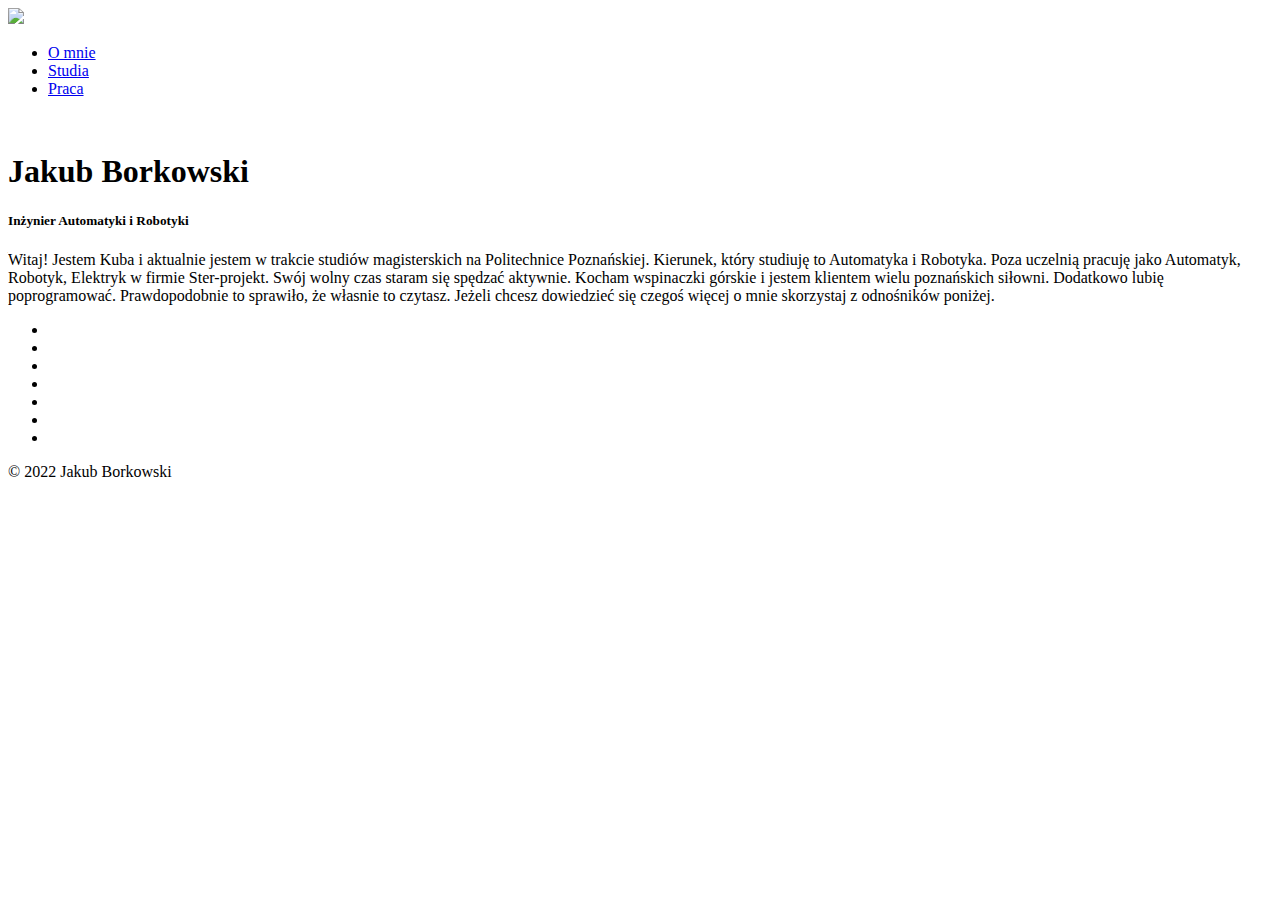
==== index.html @ 2f2cd499 "test" ====
<!DOCTYPE html>
    <head>
        <title>Jakub Borkowski - Studia</title>
        <link rel="stylesheet" href="style-index.css">
        <link rel="stylesheet" href="css/all.min.css">
        <script defer src="activePage.js"></script>
        <script defer src="app.js"></script>
    </head>
    <body>
        <div class="banner">
            <div class="navbar">
                <div class = "card">
                    <a href="/index.html"><img src="logo.png"></a>
                    <a href="/index.html"><img src="logo2.png" class ="logo2" alt=""></a>
                </div>
                <ul>
                    <li><a href="/index.html">O mnie</a></li>
                    <li><a href="/studia.html">Studia</a></li>
                    <li><a href="/praca.html">Praca</a></li>
                </ul>
            </div>

            <div class="hidden">
                <div class="box">
                    <img src="prof.jpg" alt="" class="box-img">
                    <h1>Jakub Borkowski</h1>
                    <h5>Inżynier Automatyki i Robotyki</h5>
                    <p>Witaj! Jestem Kuba i aktualnie jestem w trakcie studiów magisterskich na Politechnice Poznańskiej. 
                        Kierunek, który studiuję to Automatyka i Robotyka. Poza uczelnią pracuję jako Automatyk, Robotyk, Elektryk w firmie Ster-projekt.
                        Swój wolny czas staram się spędzać aktywnie. Kocham wspinaczki górskie i jestem klientem wielu poznańskich siłowni.


                         Dodatkowo lubię poprogramować. Prawdopodobnie to sprawiło, że własnie to czytasz. Jeżeli chcesz dowiedzieć się czegoś więcej o mnie skorzystaj z odnośników poniżej.
                    </p>
                    <ul>
                        <li><a href="https://www.facebook.com/jakub.borkowski.319/" target="_blank"><i class="fa-brands fa-square-facebook"></i></a></li>
                        <li><a href="https://twitter.com/betonMonster" target="_blank"><i class="fa-brands fa-twitter"></i></a></li>
                        <li><a href="https://www.instagram.com/kubskozak/" target="_blank"><i class="fa-brands fa-instagram"></i></a></li>
                        <li><a href="https://github.com/JakupBorkowski" target="_blank"><i class="fa-brands fa-github"></i></a></li>
                        <li><a href="mailto:jborkowski2801@gmail.com" target="_blank"><i class="fa-brands fa-google"></i></a></li>
                        <li><a href="https://www.tiktok.com/@betonmonster" target="_blank"><i class="fa-brands fa-tiktok"></i></a></li>
                        <li><a href="https://www.linkedin.com/in/jakub-borkowski-341a45242/" target="_blank"><i class="fa-brands fa-linkedin"></i></a></li>
                    </ul>
    
    
                </div>
            </div>
            



           



        </div>
        <div class="footer">
            <p>&copy; 2022 Jakub Borkowski</p>
           </div>

    </body>
</html>
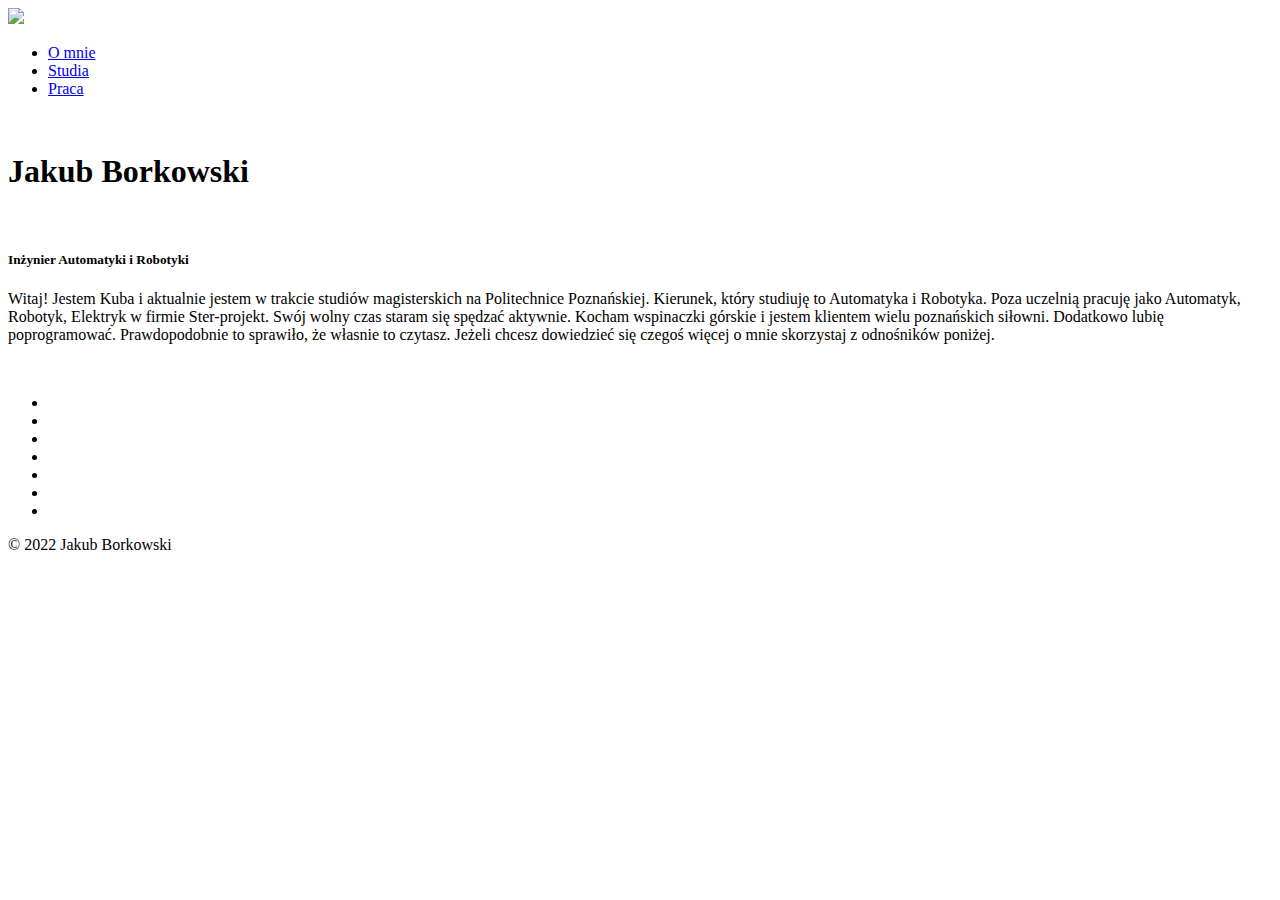
==== commit c0ec489f: "up" ====
--- a/index.html
+++ b/index.html
@@ -24,6 +24,7 @@
                 <div class="box">
                     <img src="prof.jpg" alt="" class="box-img">
                     <h1>Jakub Borkowski</h1>
+                    <br>
                     <h5>Inżynier Automatyki i Robotyki</h5>
                     <p>Witaj! Jestem Kuba i aktualnie jestem w trakcie studiów magisterskich na Politechnice Poznańskiej. 
                         Kierunek, który studiuję to Automatyka i Robotyka. Poza uczelnią pracuję jako Automatyk, Robotyk, Elektryk w firmie Ster-projekt.
@@ -32,6 +33,7 @@
 
                          Dodatkowo lubię poprogramować. Prawdopodobnie to sprawiło, że własnie to czytasz. Jeżeli chcesz dowiedzieć się czegoś więcej o mnie skorzystaj z odnośników poniżej.
                     </p>
+                    <br>
                     <ul>
                         <li><a href="https://www.facebook.com/jakub.borkowski.319/" target="_blank"><i class="fa-brands fa-square-facebook"></i></a></li>
                         <li><a href="https://twitter.com/betonMonster" target="_blank"><i class="fa-brands fa-twitter"></i></a></li>
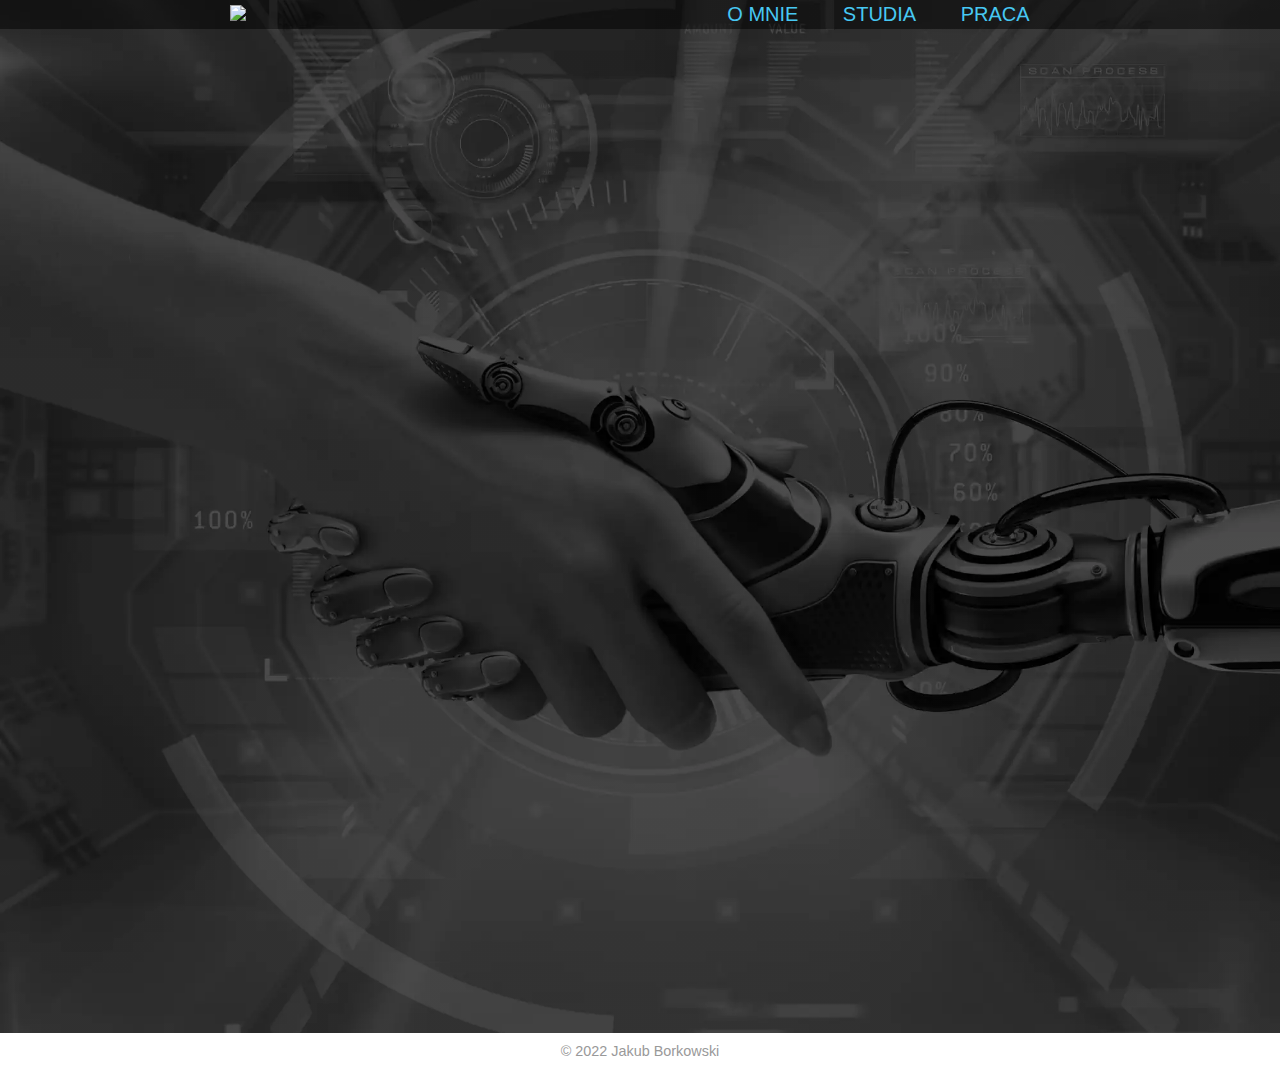
==== commit 31fde021: "languages update" ====
--- a/index.html
+++ b/index.html
@@ -5,6 +5,7 @@
         <link rel="stylesheet" href="css/all.min.css">
         <script defer src="activePage.js"></script>
         <script defer src="app.js"></script>
+        <script defer src="slide.js"></script>
     </head>
     <body>
         <div class="banner">
@@ -19,7 +20,7 @@
                     <li><a href="/praca.html">Praca</a></li>
                 </ul>
             </div>
-
+            <br>
             <div class="hidden">
                 <div class="box">
                     <img src="prof.jpg" alt="" class="box-img">
@@ -39,8 +40,7 @@
                         <li><a href="https://twitter.com/betonMonster" target="_blank"><i class="fa-brands fa-twitter"></i></a></li>
                         <li><a href="https://www.instagram.com/kubskozak/" target="_blank"><i class="fa-brands fa-instagram"></i></a></li>
                         <li><a href="https://github.com/JakupBorkowski" target="_blank"><i class="fa-brands fa-github"></i></a></li>
-                        <li><a href="mailto:jborkowski2801@gmail.com" target="_blank"><i class="fa-brands fa-google"></i></a></li>
-                        <li><a href="https://www.tiktok.com/@betonmonster" target="_blank"><i class="fa-brands fa-tiktok"></i></a></li>
+                        <li><a href="mailto:jakub.zdzislaw.borkowski@gmail.com" target="_blank"><i class="fa-brands fa-google"></i></a></li>
                         <li><a href="https://www.linkedin.com/in/jakub-borkowski-341a45242/" target="_blank"><i class="fa-brands fa-linkedin"></i></a></li>
                     </ul>
     
@@ -48,9 +48,23 @@
                 </div>
             </div>
             
-
-
-
+            <br>
+            <div class="hidden">
+                <div class="box">
+                    <h5 style="padding-top: 0;">POZNANE TECHNOLOGIE</h5>
+                    <ul>
+                        <li><a><img name = "slide1"></a></li>
+                        <li><a><img name = "slide2"></a></li>
+                        <li><a><img name = "slide3"></a></li>
+                        <li><a><img name = "slide4"></a></li>
+                        <li><a><img name = "slide5"></a></li>
+                        <li><a><img name = "slide6"></a></li>
+                        <li><a><img name = "slide7"></a></li>
+                        <li><a><img name = "slide8"></a></li>
+                    </ul>
+                </div>
+            </div>
+            <br>
            
 
 
--- a/style-index.css
+++ b/style-index.css
@@ -0,0 +1,276 @@
+*{
+    margin: 0 auto;
+    padding: 0;
+    font-family: sans-serif;
+}
+
+.banner{
+    width: 100%;
+    min-height: 100vh;
+    background-image:linear-gradient(rgba(0,0,0,0.1),rgb(0,0,0,0.1)),url(tlo.png);
+    background-size: cover;
+    background-position: center;
+}
+.navbar{
+    background-color: rgba(0,0,0,.5);
+    width: 100%;
+    margin: 0 auto;
+    padding: 3px 0;
+    display: flex;
+    justify-content: space-between;
+    align-items: center;
+}
+
+.navbar li{
+    font-size: 20px;
+}
+
+.test h2{
+    margin: 5px 0 0 0;
+}
+.logo{
+    cursor: pointer;
+    position: relative;
+}
+
+.card{
+    position: relative;
+    margin: 0 auto;
+    display: inline-block;
+}
+.logo2{
+    display: none;
+    position: absolute;
+    top: 0;
+    left: 0;
+    z-index: 99;
+}
+.card:hover .logo2 {
+    display: inline;
+}
+
+
+.navbar ul li{
+    list-style: none;
+    display:inline-block;
+    margin: auto 20px;
+    position: relative;
+}
+
+.navbar ul li a{
+    text-decoration:none;
+    color: rgba(71.4,200.4,242.9,1);
+    text-transform: uppercase;
+}
+.navbar ul li::after{
+    content: '';
+    height: 3px;
+    width:0%;
+    background-color: rgba(71.4,200.4,242.9,1);
+    position: absolute;
+    left: 0;
+    bottom: -10px;
+    transition: 0.5s;
+}
+
+.navbar ul li:hover::after{
+    width:100%;
+}
+.navbar ul li a:hover{
+    color: white;
+}
+
+.content{
+    width: 70%;
+    text-align: center;
+    color: white;
+    transform: translateY(0%);
+    
+}
+
+.content h1{
+    font-size: 40px;
+}
+
+.content p{
+    margin: 20px auto;
+    font-weight: 100;
+    line-height: 25px;
+}
+.test{
+    display: grid;
+    padding-left: 40px;
+    max-width: 1120px;
+    margin: 20px auto;
+    font-weight: 100;
+    line-height: 25px;
+    color: white;
+}
+
+button{
+    width: 150px;
+    padding: 13px 0;
+    text-align: center;
+    margin: 20px 10px 0px 0px;
+    border-radius:25px;
+    font-weight: bold;
+    border: 2px solid rgba(71.4,200.4,242.9,1);
+    background: transparent;
+    color: white;
+    cursor: pointer;
+    overflow: hidden;
+    position: relative;
+}
+
+span{
+    background: rgba(71.4,200.4,242.9,1);
+    height: 100%;
+    width: 0%;
+    border-radius: 25px;
+    position: absolute;
+    left: 0;
+    bottom: 0;
+    z-index: -1;
+    transition: 0.75s;
+}
+
+button:hover span{
+    width: 100%;
+}
+
+button:hover {
+    border: none;
+}
+
+a:is(:link,:active,:visited).active{
+    color: white;
+    font-size: 20px;
+    font-weight: bold;
+}
+
+.logopp{
+    max-width: 300px;
+}
+
+
+.features{
+    padding: 45px 45px;
+}
+
+.features-inner{
+    max-width:1100px;
+    margin: 0 auto;
+    display: grid;
+    grid-template-columns: repeat(auto-fit,minmax(390px,1fr));
+    place-items: center;
+    grid-column-gap: 20px;
+    grid-row-gap: 20px;
+    flex-wrap: wrap;
+}
+
+.featured-item h3{
+    color: white;
+    font-weight: bold;
+    margin: 10px 0;
+    line-height:1.6;
+
+}
+.featured-item h4{
+    color: white;
+    font-weight: bold;
+    margin: 5px 5px 0px 0px;
+
+}
+
+.featured-item p{
+    margin: 0;
+    line-height: 1.6;
+    color: white;
+}
+
+.footer{
+    padding: 10px;
+    background-color: white;
+    text-align: center;
+    color: #999;
+    font-size: 0.9rem;
+}
+
+.centered-content{
+    display: flex;
+}
+
+
+.hidden{
+    opacity: 0;
+    filter:blur(5px);
+    transition: all 1s;
+}
+.show{
+    opacity: 1;
+    filter: blur(0);
+}
+
+.box{
+    width: 900px;
+    background-color: rgba(0,0,0,0.4);
+    padding: 40px;
+    border-radius: 50px;;
+    text-align: center;
+    /*margin-top: 1%;*/
+    
+    color: white;
+
+    font-family: 'Century Gothic', sans-serif;
+    line-height: 1.9;
+}
+
+.box-img{
+    border-radius: 50%;
+    width:250px;
+    height:250px;
+}
+
+.box h1{
+    font-size: 40px;
+    letter-spacing: 3px;
+    font-weight: 100;
+}
+
+.box h5{
+    font-size: 25px;
+    letter-spacing: 2px;
+    font-weight: 100;
+}
+
+.box p{
+    text-align: justify;
+}
+
+.box ul{
+    margin:0;
+    padding: 0;
+
+}
+
+.box li{
+    display:inline-block;
+    margin: 10px;
+    list-style: none;
+}
+
+.box li a i{
+    color: white;
+    text-decoration: none;
+    font-size: 60px;
+}
+
+.box li a i:hover{
+    color: rgba(71.4,200.4,242.9,1);
+}
+
+.box li a img{
+    color: white;
+    width: 85px;
+    height: 85px;
+}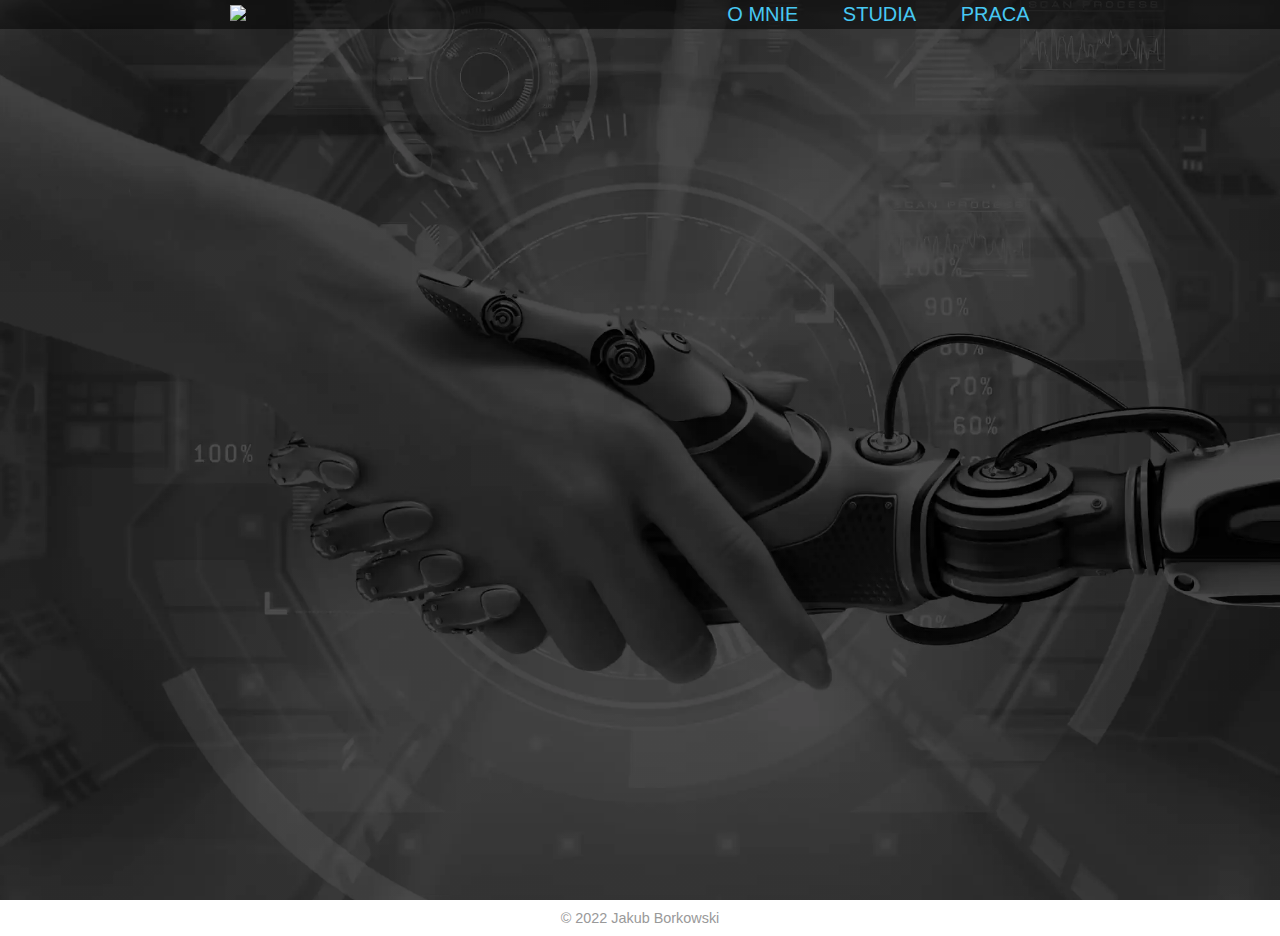
==== commit a0b8c0c6: "update paddings index.html" ====
--- a/index.html
+++ b/index.html
@@ -25,7 +25,6 @@
                 <div class="box">
                     <img src="prof.jpg" alt="" class="box-img">
                     <h1>Jakub Borkowski</h1>
-                    <br>
                     <h5>Inżynier Automatyki i Robotyki</h5>
                     <p>Witaj! Jestem Kuba i aktualnie jestem w trakcie studiów magisterskich na Politechnice Poznańskiej. 
                         Kierunek, który studiuję to Automatyka i Robotyka. Poza uczelnią pracuję jako Automatyk, Robotyk, Elektryk w firmie Ster-projekt.
@@ -34,7 +33,6 @@
 
                          Dodatkowo lubię poprogramować. Prawdopodobnie to sprawiło, że własnie to czytasz. Jeżeli chcesz dowiedzieć się czegoś więcej o mnie skorzystaj z odnośników poniżej.
                     </p>
-                    <br>
                     <ul>
                         <li><a href="https://www.facebook.com/jakub.borkowski.319/" target="_blank"><i class="fa-brands fa-square-facebook"></i></a></li>
                         <li><a href="https://twitter.com/betonMonster" target="_blank"><i class="fa-brands fa-twitter"></i></a></li>
--- a/style-index.css
+++ b/style-index.css
@@ -214,7 +214,9 @@
 .box{
     width: 900px;
     background-color: rgba(0,0,0,0.4);
-    padding: 40px;
+    padding-top: 10px;
+    padding-left: 40px;
+    padding-right: 40px;
     border-radius: 50px;;
     text-align: center;
     /*margin-top: 1%;*/
@@ -227,8 +229,8 @@
 
 .box-img{
     border-radius: 50%;
-    width:250px;
-    height:250px;
+    width:200px;
+    height:200px;
 }
 
 .box h1{
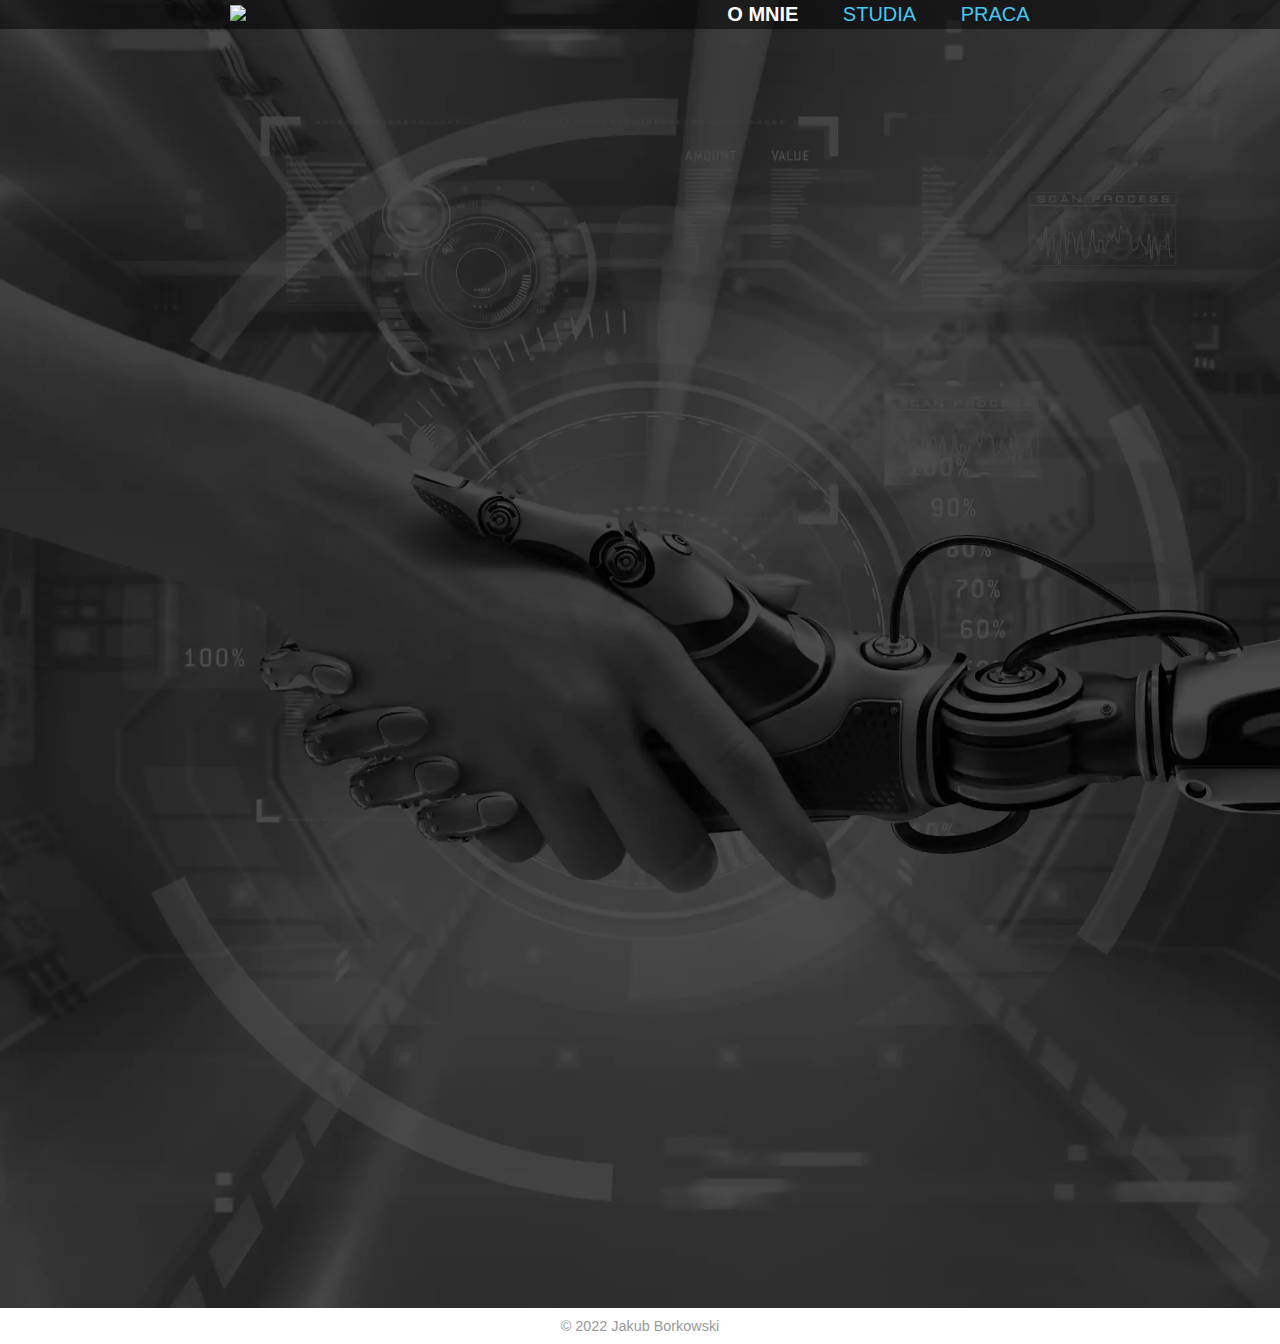
==== commit 4c60ea33: "test" ====
--- a/index.html
+++ b/index.html
@@ -9,24 +9,60 @@
     </head>
     <body>
         <div class="banner">
-            <div class="navbar">
-                <div class = "card">
-                    <a href="/index.html"><img src="logo.png"></a>
-                    <a href="/index.html"><img src="logo2.png" class ="logo2" alt=""></a>
+            <div class="above-navbar">
+                <div class="navbar">
+                    <div class = "card">
+                        <a href="/index.html"><img src="logo.png"></a>
+                        <a href="/index.html"><img src="logo2.png" class ="logo2" alt=""></a>
+                    </div>
+                    <ul>
+                        <li><a href="/index.html">O mnie</a></li>
+                        <li><a href="/studia.html">Studia</a></li>
+                        <li><a href="/praca.html">Praca</a></li>
+                    </ul>
                 </div>
-                <ul>
-                    <li><a href="/index.html">O mnie</a></li>
-                    <li><a href="/studia.html">Studia</a></li>
-                    <li><a href="/praca.html">Praca</a></li>
-                </ul>
             </div>
+            
+            
+            <!--<div class="absolute">
+                <img src="eng_flag.png" width="55" height="30" background="white" onClick="changeLanguage()">
+                <a  onClick="changeLanguage2()"><img src="pl_flag.png" width="55" height="30" background="white" ></a>
+            </div>-->
+
             <br>
             <div class="hidden">
                 <div class="box">
                     <img src="prof.jpg" alt="" class="box-img">
                     <h1>Jakub Borkowski</h1>
+                    <h5>Magister Inżynier Automatyki i Robotyki</h5>
+                    <p>Witaj! Jestem Kuba i aktualnie zakończyłem studia magisterskie na Politechnice Poznańskiej. 
+                        Kierunek, który studiuję to Automatyka i Robotyka. Poza uczelnią pracuję jako Automatyk, Robotyk, Elektryk w firmie Ster-projekt.
+                        Swój wolny czas staram się spędzać aktywnie. Kocham wspinaczki górskie i jestem klientem wielu poznańskich siłowni.
+
+
+                         Dodatkowo lubię poprogramować. Prawdopodobnie to sprawiło, że własnie to czytasz. Jeżeli chcesz dowiedzieć się czegoś więcej o mnie skorzystaj z odnośników poniżej.
+                    </p>
+                    <ul>
+                        <li><a href="https://www.facebook.com/jakub.borkowski.319/" target="_blank"><i class="fa-brands fa-square-facebook"></i></a></li>
+                        <li><a href="https://twitter.com/betonMonster" target="_blank"><i class="fa-brands fa-twitter"></i></a></li>
+                        <li><a href="https://www.instagram.com/kubskozak/" target="_blank"><i class="fa-brands fa-instagram"></i></a></li>
+                        <li><a href="https://github.com/JakupBorkowski" target="_blank"><i class="fa-brands fa-github"></i></a></li>
+                        <li><a href="mailto:jakub.zdzislaw.borkowski@gmail.com" target="_blank"><i class="fa-brands fa-google"></i></a></li>
+                        <li><a href="https://www.linkedin.com/in/jakub-borkowski-341a45242/" target="_blank"><i class="fa-brands fa-linkedin"></i></a></li>
+                    </ul>
+    
+    
+                </div>
+                <div class="box-ang">
+                    <img src="prof.jpg" alt="" class="box-img">
+                    <h1>Jakub Borkowski</h1>
                     <h5>Inżynier Automatyki i Robotyki</h5>
-                    <p>Witaj! Jestem Kuba i aktualnie jestem w trakcie studiów magisterskich na Politechnice Poznańskiej. 
+                    <p>Hello! I'm Kuba and currently i have graduated 
+                        
+                        
+                        
+                        
+                        Jestem Kuba i aktualnie zakończyłem studia magisterskie na Politechnice Poznańskiej. 
                         Kierunek, który studiuję to Automatyka i Robotyka. Poza uczelnią pracuję jako Automatyk, Robotyk, Elektryk w firmie Ster-projekt.
                         Swój wolny czas staram się spędzać aktywnie. Kocham wspinaczki górskie i jestem klientem wielu poznańskich siłowni.
 
@@ -48,8 +84,8 @@
             
             <br>
             <div class="hidden">
-                <div class="box">
-                    <h5 style="padding-top: 0;">POZNANE TECHNOLOGIE</h5>
+                <div class="box2">
+                    <h5>POZNANE TECHNOLOGIE</h5>
                     <ul>
                         <li><a><img name = "slide1"></a></li>
                         <li><a><img name = "slide2"></a></li>
--- a/style-index.css
+++ b/style-index.css
@@ -18,7 +18,7 @@
     padding: 3px 0;
     display: flex;
     justify-content: space-between;
-    align-items: center;
+    align-items: center;   
 }
 
 .navbar li{
@@ -211,8 +211,8 @@
     filter: blur(0);
 }
 
-.box{
-    width: 900px;
+.box, .box2, .box-ang{
+    max-width: 900px;
     background-color: rgba(0,0,0,0.4);
     padding-top: 10px;
     padding-left: 40px;
@@ -233,46 +233,94 @@
     height:200px;
 }
 
-.box h1{
+.box h1,
+.box2 h1,
+.box-ang h1{
     font-size: 40px;
     letter-spacing: 3px;
     font-weight: 100;
 }
 
-.box h5{
+.box h5,
+.box2 h5,
+.box-ang h5{
     font-size: 25px;
     letter-spacing: 2px;
     font-weight: 100;
 }
 
-.box p{
+.box p,
+.box2 p,
+.box-ang p{
     text-align: justify;
 }
 
-.box ul{
+.box ul,
+.box2 ul,
+.box-ang ul{
     margin:0;
     padding: 0;
 
 }
 
-.box li{
+.box li,
+.box-ang li,
+.box2 li{
     display:inline-block;
     margin: 10px;
     list-style: none;
 }
 
-.box li a i{
+.box li a i,
+.box-ang li a i,
+.box2 li a i{
     color: white;
     text-decoration: none;
     font-size: 60px;
 }
 
-.box li a i:hover{
+.box li a i:hover,
+.box-ang li a i:hover,
+.box2 li a i:hover
+{
     color: rgba(71.4,200.4,242.9,1);
 }
 
-.box li a img{
+.box li a img,
+.box-ang li a img,
+.box2 li a img
+{
     color: white;
     width: 85px;
     height: 85px;
-}+}
+
+@media screen and (max-width: 1000px)
+{
+    
+}
+
+div.absolute {
+    margin-top: 10px;
+    position: absolute;
+    top: 100px;
+    right: 0;
+    width: 120px;
+    height: 50px;
+  }
+
+  .flag,
+  div.absolute a{
+    min-width: 30;
+    min-height: 30;
+    cursor: pointer;
+  }
+
+  .above-navbar{
+    align-items: left;
+  }
+
+  a#eng{
+    min-width: 30;
+    min-height: 30;
+  }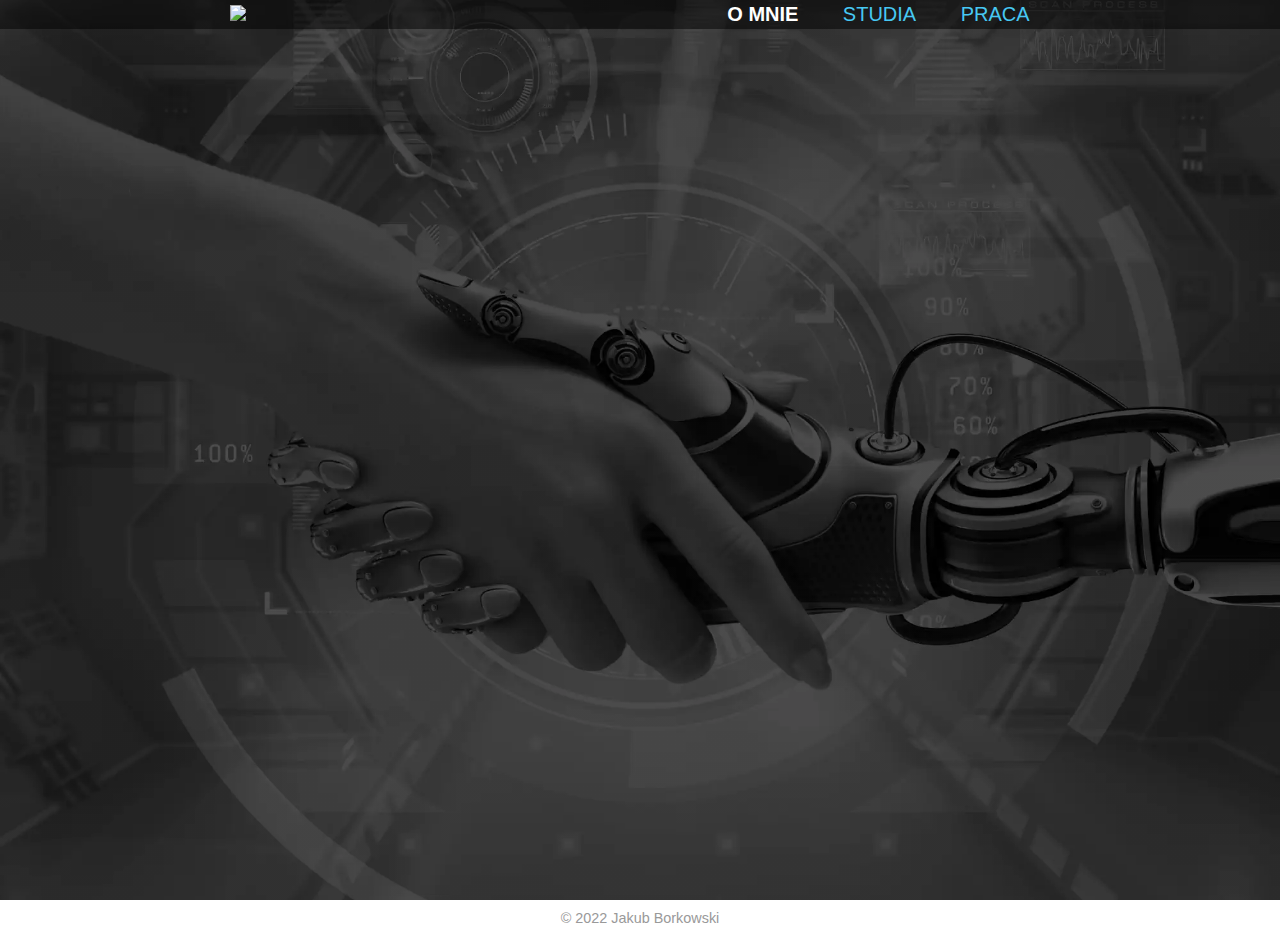
==== commit ebefa20a: "index.html" ====
--- a/index.html
+++ b/index.html
@@ -53,7 +53,7 @@
     
     
                 </div>
-                <div class="box-ang">
+                <!--<div class="box-ang">
                     <img src="prof.jpg" alt="" class="box-img">
                     <h1>Jakub Borkowski</h1>
                     <h5>Inżynier Automatyki i Robotyki</h5>
@@ -79,7 +79,7 @@
                     </ul>
     
     
-                </div>
+                </div>-->
             </div>
             
             <br>
